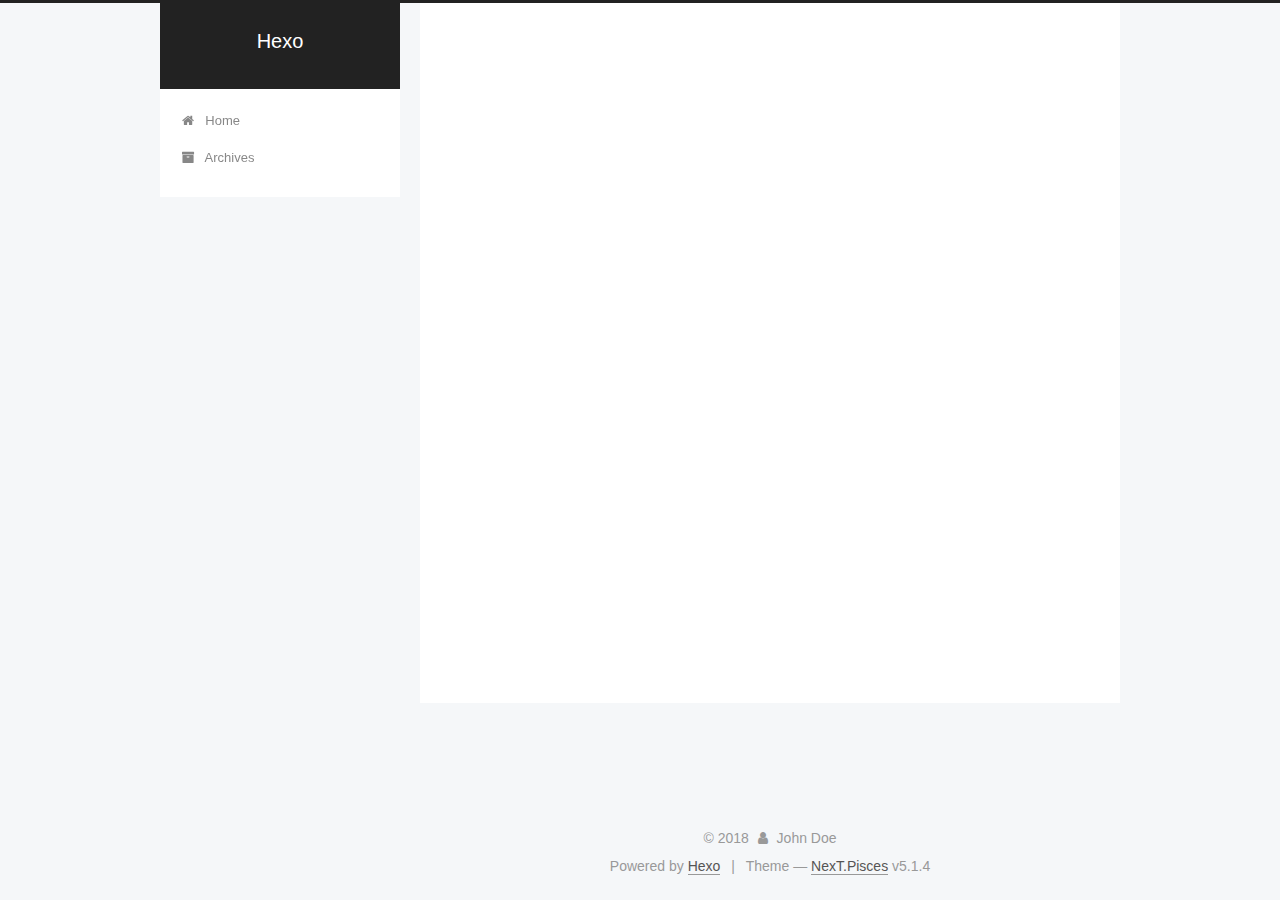
==== archives/index.html @ 4c78ba16 "Site updated: 2018-09-06 16:52:34" ====
<!DOCTYPE html>



  


<html class="theme-next pisces use-motion" lang="">
<head>
  <meta charset="UTF-8"/>
<meta http-equiv="X-UA-Compatible" content="IE=edge" />
<meta name="viewport" content="width=device-width, initial-scale=1, maximum-scale=1"/>
<meta name="theme-color" content="#222">









<meta http-equiv="Cache-Control" content="no-transform" />
<meta http-equiv="Cache-Control" content="no-siteapp" />
















  
  
  <link href="/lib/fancybox/source/jquery.fancybox.css?v=2.1.5" rel="stylesheet" type="text/css" />







<link href="/lib/font-awesome/css/font-awesome.min.css?v=4.6.2" rel="stylesheet" type="text/css" />

<link href="/css/main.css?v=5.1.4" rel="stylesheet" type="text/css" />


  <link rel="apple-touch-icon" sizes="180x180" href="/images/apple-touch-icon-next.png?v=5.1.4">


  <link rel="icon" type="image/png" sizes="32x32" href="/images/favicon-32x32-next.png?v=5.1.4">


  <link rel="icon" type="image/png" sizes="16x16" href="/images/favicon-16x16-next.png?v=5.1.4">


  <link rel="mask-icon" href="/images/logo.svg?v=5.1.4" color="#222">





  <meta name="keywords" content="Hexo, NexT" />










<meta property="og:type" content="website">
<meta property="og:title" content="Hexo">
<meta property="og:url" content="http://yoursite.com/archives/index.html">
<meta property="og:site_name" content="Hexo">
<meta property="og:locale" content="default">
<meta name="twitter:card" content="summary">
<meta name="twitter:title" content="Hexo">



<script type="text/javascript" id="hexo.configurations">
  var NexT = window.NexT || {};
  var CONFIG = {
    root: '/',
    scheme: 'Pisces',
    version: '5.1.4',
    sidebar: {"position":"left","display":"post","offset":12,"b2t":false,"scrollpercent":false,"onmobile":false},
    fancybox: true,
    tabs: true,
    motion: {"enable":true,"async":false,"transition":{"post_block":"fadeIn","post_header":"slideDownIn","post_body":"slideDownIn","coll_header":"slideLeftIn","sidebar":"slideUpIn"}},
    duoshuo: {
      userId: '0',
      author: 'Author'
    },
    algolia: {
      applicationID: '',
      apiKey: '',
      indexName: '',
      hits: {"per_page":10},
      labels: {"input_placeholder":"Search for Posts","hits_empty":"We didn't find any results for the search: ${query}","hits_stats":"${hits} results found in ${time} ms"}
    }
  };
</script>



  <link rel="canonical" href="http://yoursite.com/archives/"/>





  <title>Archive | Hexo</title>
  








</head>

<body itemscope itemtype="http://schema.org/WebPage" lang="default">

  
  
    
  

  <div class="container sidebar-position-left page-archive">
    <div class="headband"></div>

    <header id="header" class="header" itemscope itemtype="http://schema.org/WPHeader">
      <div class="header-inner"><div class="site-brand-wrapper">
  <div class="site-meta ">
    

    <div class="custom-logo-site-title">
      <a href="/"  class="brand" rel="start">
        <span class="logo-line-before"><i></i></span>
        <span class="site-title">Hexo</span>
        <span class="logo-line-after"><i></i></span>
      </a>
    </div>
      
        <p class="site-subtitle"></p>
      
  </div>

  <div class="site-nav-toggle">
    <button>
      <span class="btn-bar"></span>
      <span class="btn-bar"></span>
      <span class="btn-bar"></span>
    </button>
  </div>
</div>

<nav class="site-nav">
  

  
    <ul id="menu" class="menu">
      
        
        <li class="menu-item menu-item-home">
          <a href="/" rel="section">
            
              <i class="menu-item-icon fa fa-fw fa-home"></i> <br />
            
            Home
          </a>
        </li>
      
        
        <li class="menu-item menu-item-archives">
          <a href="/archives/" rel="section">
            
              <i class="menu-item-icon fa fa-fw fa-archive"></i> <br />
            
            Archives
          </a>
        </li>
      

      
    </ul>
  

  
</nav>



 </div>
    </header>

    <main id="main" class="main">
      <div class="main-inner">
        <div class="content-wrap">
          <div id="content" class="content">
            

  
  
  
  <div class="post-block archive">
    <div id="posts" class="posts-collapse">
      <span class="archive-move-on"></span>

      <span class="archive-page-counter">
        
        
        
          
        
        Um..! 1 post. Keep on posting.
      </span>

      

        
        
        

        
          
          <div class="collection-title">
            <h1 class="archive-year" id="archive-year-2018">2018</h1>
          </div>
        
        

        

  <article class="post post-type-normal" itemscope itemtype="http://schema.org/Article">
    <header class="post-header">

      <h2 class="post-title">
        
            <a class="post-title-link" href="/2018/09/06/hello-world/" itemprop="url">
              
                <span itemprop="name">Hello World</span>
              
            </a>
        
      </h2>

      <div class="post-meta">
        <time class="post-time" itemprop="dateCreated"
              datetime="2018-09-06T16:36:34+08:00"
              content="2018-09-06" >
          09-06
        </time>
      </div>

    </header>
  </article>



      

    </div>
  </div>
  
  
  

  



          </div>
          


          

        </div>
        
          
  
  <div class="sidebar-toggle">
    <div class="sidebar-toggle-line-wrap">
      <span class="sidebar-toggle-line sidebar-toggle-line-first"></span>
      <span class="sidebar-toggle-line sidebar-toggle-line-middle"></span>
      <span class="sidebar-toggle-line sidebar-toggle-line-last"></span>
    </div>
  </div>

  <aside id="sidebar" class="sidebar">
    
    <div class="sidebar-inner">

      

      

      <section class="site-overview-wrap sidebar-panel sidebar-panel-active">
        <div class="site-overview">
          <div class="site-author motion-element" itemprop="author" itemscope itemtype="http://schema.org/Person">
            
              <p class="site-author-name" itemprop="name">John Doe</p>
              <p class="site-description motion-element" itemprop="description"></p>
          </div>

          <nav class="site-state motion-element">

            
              <div class="site-state-item site-state-posts">
              
                <a href="/archives/">
              
                  <span class="site-state-item-count">1</span>
                  <span class="site-state-item-name">posts</span>
                </a>
              </div>
            

            

            

          </nav>

          

          

          
          

          
          

          

        </div>
      </section>

      

      

    </div>
  </aside>


        
      </div>
    </main>

    <footer id="footer" class="footer">
      <div class="footer-inner">
        <div class="copyright">&copy; <span itemprop="copyrightYear">2018</span>
  <span class="with-love">
    <i class="fa fa-user"></i>
  </span>
  <span class="author" itemprop="copyrightHolder">John Doe</span>

  
</div>


  <div class="powered-by">Powered by <a class="theme-link" target="_blank" href="https://hexo.io">Hexo</a></div>



  <span class="post-meta-divider">|</span>



  <div class="theme-info">Theme &mdash; <a class="theme-link" target="_blank" href="https://github.com/iissnan/hexo-theme-next">NexT.Pisces</a> v5.1.4</div>




        







        
      </div>
    </footer>

    
      <div class="back-to-top">
        <i class="fa fa-arrow-up"></i>
        
      </div>
    

    

  </div>

  

<script type="text/javascript">
  if (Object.prototype.toString.call(window.Promise) !== '[object Function]') {
    window.Promise = null;
  }
</script>









  












  
  
    <script type="text/javascript" src="/lib/jquery/index.js?v=2.1.3"></script>
  

  
  
    <script type="text/javascript" src="/lib/fastclick/lib/fastclick.min.js?v=1.0.6"></script>
  

  
  
    <script type="text/javascript" src="/lib/jquery_lazyload/jquery.lazyload.js?v=1.9.7"></script>
  

  
  
    <script type="text/javascript" src="/lib/velocity/velocity.min.js?v=1.2.1"></script>
  

  
  
    <script type="text/javascript" src="/lib/velocity/velocity.ui.min.js?v=1.2.1"></script>
  

  
  
    <script type="text/javascript" src="/lib/fancybox/source/jquery.fancybox.pack.js?v=2.1.5"></script>
  


  


  <script type="text/javascript" src="/js/src/utils.js?v=5.1.4"></script>

  <script type="text/javascript" src="/js/src/motion.js?v=5.1.4"></script>



  
  


  <script type="text/javascript" src="/js/src/affix.js?v=5.1.4"></script>

  <script type="text/javascript" src="/js/src/schemes/pisces.js?v=5.1.4"></script>



  

  


  <script type="text/javascript" src="/js/src/bootstrap.js?v=5.1.4"></script>



  


  




	





  





  












  





  

  

  

  
  

  

  

  

</body>
</html>
---- css/main.css ----
/* normalize.css v3.0.2 | MIT License | git.io/normalize */
html {
  font-family: sans-serif; /* 1 */
  -ms-text-size-adjust: 100%; /* 2 */
  -webkit-text-size-adjust: 100%; /* 2 */
}
body {
  margin: 0;
}
article,
aside,
details,
figcaption,
figure,
footer,
header,
hgroup,
main,
menu,
nav,
section,
summary {
  display: block;
}
audio,
canvas,
progress,
video {
  display: inline-block; /* 1 */
  vertical-align: baseline; /* 2 */
}
audio:not([controls]) {
  display: none;
  height: 0;
}
[hidden],
template {
  display: none;
}
a {
  background-color: transparent;
}
a:active,
a:hover {
  outline: 0;
}
abbr[title] {
  border-bottom: 1px dotted;
}
b,
strong {
  font-weight: bold;
}
dfn {
  font-style: italic;
}
h1 {
  font-size: 2em;
  margin: 0.67em 0;
}
mark {
  background: #ff0;
  color: #000;
}
small {
  font-size: 80%;
}
sub,
sup {
  font-size: 75%;
  line-height: 0;
  position: relative;
  vertical-align: baseline;
}
sup {
  top: -0.5em;
}
sub {
  bottom: -0.25em;
}
img {
  border: 0;
}
svg:not(:root) {
  overflow: hidden;
}
figure {
  margin: 1em 40px;
}
hr {
  -moz-box-sizing: content-box;
  box-sizing: content-box;
  height: 0;
}
pre {
  overflow: auto;
}
code,
kbd,
pre,
samp {
  font-family: monospace, monospace;
  font-size: 1em;
}
button,
input,
optgroup,
select,
textarea {
  color: inherit; /* 1 */
  font: inherit; /* 2 */
  margin: 0; /* 3 */
}
button {
  overflow: visible;
}
button,
select {
  text-transform: none;
}
button,
html input[type="button"],
input[type="reset"],
input[type="submit"] {
  -webkit-appearance: button; /* 2 */
  cursor: pointer; /* 3 */
}
button[disabled],
html input[disabled] {
  cursor: default;
}
button::-moz-focus-inner,
input::-moz-focus-inner {
  border: 0;
  padding: 0;
}
input {
  line-height: normal;
}
input[type="checkbox"],
input[type="radio"] {
  box-sizing: border-box; /* 1 */
  padding: 0; /* 2 */
}
input[type="number"]::-webkit-inner-spin-button,
input[type="number"]::-webkit-outer-spin-button {
  height: auto;
}
input[type="search"] {
  -webkit-appearance: textfield; /* 1 */
  -moz-box-sizing: content-box;
  -webkit-box-sizing: content-box; /* 2 */
  box-sizing: content-box;
}
input[type="search"]::-webkit-search-cancel-button,
input[type="search"]::-webkit-search-decoration {
  -webkit-appearance: none;
}
fieldset {
  border: 1px solid #c0c0c0;
  margin: 0 2px;
  padding: 0.35em 0.625em 0.75em;
}
legend {
  border: 0; /* 1 */
  padding: 0; /* 2 */
}
textarea {
  overflow: auto;
}
optgroup {
  font-weight: bold;
}
table {
  border-collapse: collapse;
  border-spacing: 0;
}
td,
th {
  padding: 0;
}
::selection {
  background: #262a30;
  color: #fff;
}
body {
  position: relative;
  font-family: 'Lato', "PingFang SC", "Microsoft YaHei", sans-serif;
  font-size: 14px;
  line-height: 2;
  color: #555;
  background: #f5f7f9;
}
@media (max-width: 767px) {
  body {
    padding-right: 0 !important;
  }
}
@media (min-width: 768px) and (max-width: 991px) {
  body {
    padding-right: 0 !important;
  }
}
@media (min-width: 1600px) {
  body {
    font-size: 16px;
  }
}
h1,
h2,
h3,
h4,
h5,
h6 {
  margin: 0;
  padding: 0;
  font-weight: bold;
  line-height: 1.5;
  font-family: 'Lato', "PingFang SC", "Microsoft YaHei", sans-serif;
}
h2,
h3,
h4,
h5,
h6 {
  margin: 20px 0 15px;
}
h1 {
  font-size: 22px;
}
@media (max-width: 767px) {
  h1 {
    font-size: 18px;
  }
}
h2 {
  font-size: 20px;
}
@media (max-width: 767px) {
  h2 {
    font-size: 16px;
  }
}
h3 {
  font-size: 18px;
}
@media (max-width: 767px) {
  h3 {
    font-size: 14px;
  }
}
h4 {
  font-size: 16px;
}
@media (max-width: 767px) {
  h4 {
    font-size: 12px;
  }
}
h5 {
  font-size: 14px;
}
@media (max-width: 767px) {
  h5 {
    font-size: 10px;
  }
}
h6 {
  font-size: 12px;
}
@media (max-width: 767px) {
  h6 {
    font-size: 8px;
  }
}
p {
  margin: 0 0 20px 0;
}
a {
  color: #555;
  text-decoration: none;
  outline: none;
  border-bottom: 1px solid #999;
  word-wrap: break-word;
}
a:hover {
  color: #222;
  border-bottom-color: #222;
}
blockquote {
  margin: 0;
  padding: 0;
}
img {
  display: block;
  margin: auto;
  max-width: 100%;
  height: auto;
}
hr {
  margin: 40px 0;
  height: 3px;
  border: none;
  background-color: #ddd;
  background-image: repeating-linear-gradient(-45deg, #fff, #fff 4px, transparent 4px, transparent 8px);
}
blockquote {
  padding: 0 15px;
  color: #666;
  border-left: 4px solid #ddd;
}
blockquote cite::before {
  content: "-";
  padding: 0 5px;
}
dt {
  font-weight: 700;
}
dd {
  margin: 0;
  padding: 0;
}
kbd {
  border: 1px solid #ccc;
  border-radius: 0.2em;
  box-shadow: 0.1em 0.1em 0.2em rgba(0,0,0,0.1);
  background-color: #f9f9f9;
  font-family: inherit;
  background-image: -webkit-linear-gradient(top, #eee, #fff, #eee);
  padding: 0.1em 0.3em;
  white-space: nowrap;
}
.text-left {
  text-align: left;
}
.text-center {
  text-align: center;
}
.text-right {
  text-align: right;
}
.text-justify {
  text-align: justify;
}
.text-nowrap {
  white-space: nowrap;
}
.text-lowercase {
  text-transform: lowercase;
}
.text-uppercase {
  text-transform: uppercase;
}
.text-capitalize {
  text-transform: capitalize;
}
.center-block {
  display: block;
  margin-left: auto;
  margin-right: auto;
}
.clearfix:before,
.clearfix:after {
  content: " ";
  display: table;
}
.clearfix:after {
  clear: both;
}
.pullquote {
  width: 45%;
}
.pullquote.left {
  float: left;
  margin-left: 5px;
  margin-right: 10px;
}
.pullquote.right {
  float: right;
  margin-left: 10px;
  margin-right: 5px;
}
.affix.affix.affix {
  position: fixed;
}
.translation {
  margin-top: -20px;
  font-size: 14px;
  color: #999;
}
.scrollbar-measure {
  width: 100px;
  height: 100px;
  overflow: scroll;
  position: absolute;
  top: -9999px;
}
.use-motion .motion-element {
  opacity: 0;
}
table {
  margin: 20px 0;
  width: 100%;
  border-collapse: collapse;
  border-spacing: 0;
  border: 1px solid #ddd;
  font-size: 14px;
  table-layout: fixed;
  word-wrap: break-all;
}
table>tbody>tr:nth-of-type(odd) {
  background-color: #f9f9f9;
}
table>tbody>tr:hover {
  background-color: #f5f5f5;
}
caption,
th,
td {
  padding: 8px;
  text-align: left;
  vertical-align: middle;
  font-weight: normal;
}
th,
td {
  border-bottom: 3px solid #ddd;
  border-right: 1px solid #eee;
}
th {
  padding-bottom: 10px;
  font-weight: 700;
}
td {
  border-bottom-width: 1px;
}
html,
body {
  height: 100%;
}
.container {
  position: relative;
  min-height: 100%;
}
.header-inner {
  margin: 0 auto;
  padding: 100px 0 70px;
  width: 700px;
}
@media (min-width: 1600px) {
  .container .header-inner {
    width: 900px;
  }
}
.main {
  padding-bottom: 150px;
}
.main-inner {
  margin: 0 auto;
  width: 700px;
}
@media (min-width: 1600px) {
  .container .main-inner {
    width: 900px;
  }
}
.footer {
  position: absolute;
  left: 0;
  bottom: 0;
  width: 100%;
  min-height: 50px;
}
.footer-inner {
  box-sizing: border-box;
  margin: 20px auto;
  width: 700px;
}
@media (min-width: 1600px) {
  .container .footer-inner {
    width: 900px;
  }
}
pre,
.highlight {
  overflow: auto;
  margin: 20px 0;
  padding: 0;
  font-size: 13px;
  color: #4d4d4c;
  background: #f7f7f7;
  line-height: 1.6;
}
pre,
code {
  font-family: consolas, Menlo, "PingFang SC", "Microsoft YaHei", monospace;
}
code {
  padding: 2px 4px;
  word-wrap: break-word;
  color: #555;
  background: #eee;
  border-radius: 3px;
  font-size: 13px;
}
pre {
  padding: 10px;
}
pre code {
  padding: 0;
  color: #4d4d4c;
  background: none;
  text-shadow: none;
}
.highlight {
  border-radius: 1px;
}
.highlight pre {
  border: none;
  margin: 0;
  padding: 10px 0;
}
.highlight table {
  margin: 0;
  width: auto;
  border: none;
}
.highlight td {
  border: none;
  padding: 0;
}
.highlight figcaption {
  font-size: 1em;
  color: #4d4d4c;
  line-height: 1em;
  margin-bottom: 1em;
}
.highlight figcaption:before,
.highlight figcaption:after {
  content: " ";
  display: table;
}
.highlight figcaption:after {
  clear: both;
}
.highlight figcaption a {
  float: right;
  color: #4d4d4c;
}
.highlight figcaption a:hover {
  border-bottom-color: #4d4d4c;
}
.highlight .gutter pre {
  padding-left: 10px;
  padding-right: 10px;
  color: #869194;
  text-align: right;
  background-color: #eff2f3;
}
.highlight .code pre {
  width: 100%;
  padding-left: 10px;
  padding-right: 10px;
  background-color: #f7f7f7;
}
.highlight .line {
  height: 20px;
}
.gutter {
  -webkit-user-select: none;
  -moz-user-select: none;
  -ms-user-select: none;
  user-select: none;
}
.gist table {
  width: auto;
}
.gist table td {
  border: none;
}
pre .deletion {
  background: #fdd;
}
pre .addition {
  background: #dfd;
}
pre .meta {
  color: #8959a8;
}
pre .comment {
  color: #8e908c;
}
pre .variable,
pre .attribute,
pre .tag,
pre .regexp,
pre .ruby .constant,
pre .xml .tag .title,
pre .xml .pi,
pre .xml .doctype,
pre .html .doctype,
pre .css .id,
pre .css .class,
pre .css .pseudo {
  color: #c82829;
}
pre .number,
pre .preprocessor,
pre .built_in,
pre .literal,
pre .params,
pre .constant,
pre .command {
  color: #f5871f;
}
pre .ruby .class .title,
pre .css .rules .attribute,
pre .string,
pre .value,
pre .inheritance,
pre .header,
pre .ruby .symbol,
pre .xml .cdata,
pre .special,
pre .number,
pre .formula {
  color: #718c00;
}
pre .title,
pre .css .hexcolor {
  color: #3e999f;
}
pre .function,
pre .python .decorator,
pre .python .title,
pre .ruby .function .title,
pre .ruby .title .keyword,
pre .perl .sub,
pre .javascript .title,
pre .coffeescript .title {
  color: #4271ae;
}
pre .keyword,
pre .javascript .function {
  color: #8959a8;
}
.full-image.full-image.full-image.full-image {
  border: none;
  max-width: 100%;
  width: auto;
  margin: 20px auto 25px;
}
@media (min-width: 992px) {
  .full-image.full-image.full-image.full-image {
    max-width: none;
    width: 118%;
    margin: 0 -9%;
  }
}
.blockquote-center,
.page-home .post-type-quote blockquote,
.page-post-detail .post-type-quote blockquote {
  position: relative;
  margin: 40px 0;
  padding: 0;
  border-left: none;
  text-align: center;
}
.blockquote-center::before,
.page-home .post-type-quote blockquote::before,
.page-post-detail .post-type-quote blockquote::before,
.blockquote-center::after,
.page-home .post-type-quote blockquote::after,
.page-post-detail .post-type-quote blockquote::after {
  position: absolute;
  content: ' ';
  display: block;
  width: 100%;
  height: 24px;
  opacity: 0.2;
  background-repeat: no-repeat;
  background-position: 0 -6px;
  background-size: 22px 22px;
}
.blockquote-center::before,
.page-home .post-type-quote blockquote::before,
.page-post-detail .post-type-quote blockquote::before {
  top: -20px;
  background-image: url("../images/quote-l.svg");
  border-top: 1px solid #ccc;
}
.blockquote-center::after,
.page-home .post-type-quote blockquote::after,
.page-post-detail .post-type-quote blockquote::after {
  bottom: -20px;
  background-image: url("../images/quote-r.svg");
  border-bottom: 1px solid #ccc;
  background-position: 100% 8px;
}
.blockquote-center p,
.page-home .post-type-quote blockquote p,
.page-post-detail .post-type-quote blockquote p,
.blockquote-center div,
.page-home .post-type-quote blockquote div,
.page-post-detail .post-type-quote blockquote div {
  text-align: center;
}
.post .post-body .group-picture img {
  box-sizing: border-box;
  padding: 0 3px;
  border: none;
}
.post .group-picture-row {
  overflow: hidden;
  margin-top: 6px;
}
.post .group-picture-row:first-child {
  margin-top: 0;
}
.post .group-picture-column {
  float: left;
}
.page-post-detail .post-body .group-picture-column {
  float: none;
  margin-top: 10px;
  width: auto !important;
}
.page-post-detail .post-body .group-picture-column img {
  margin: 0 auto;
}
.page-archive .group-picture-container {
  overflow: hidden;
}
.page-archive .group-picture-row {
  float: left;
}
.page-archive .group-picture-row:first-child {
  margin-top: 6px;
}
.page-archive .group-picture-column {
  max-width: 150px;
  max-height: 150px;
}
.post-body .note {
  position: relative;
  padding: 15px;
  margin-bottom: 20px;
  border: 1px solid #eee;
  border-left-width: 5px;
  border-radius: 3px;
}
.post-body .note h2,
.post-body .note h3,
.post-body .note h4,
.post-body .note h5,
.post-body .note h6 {
  margin-top: 0;
  margin-bottom: 0;
  border-bottom: initial;
  padding-top: 0 !important;
}
.post-body .note p:first-child,
.post-body .note ul:first-child,
.post-body .note ol:first-child,
.post-body .note table:first-child,
.post-body .note pre:first-child,
.post-body .note blockquote:first-child {
  margin-top: 0;
}
.post-body .note p:last-child,
.post-body .note ul:last-child,
.post-body .note ol:last-child,
.post-body .note table:last-child,
.post-body .note pre:last-child,
.post-body .note blockquote:last-child {
  margin-bottom: 0;
}
.post-body .note.default {
  border-left-color: #777;
}
.post-body .note.default h2,
.post-body .note.default h3,
.post-body .note.default h4,
.post-body .note.default h5,
.post-body .note.default h6 {
  color: #777;
}
.post-body .note.primary {
  border-left-color: #6f42c1;
}
.post-body .note.primary h2,
.post-body .note.primary h3,
.post-body .note.primary h4,
.post-body .note.primary h5,
.post-body .note.primary h6 {
  color: #6f42c1;
}
.post-body .note.info {
  border-left-color: #428bca;
}
.post-body .note.info h2,
.post-body .note.info h3,
.post-body .note.info h4,
.post-body .note.info h5,
.post-body .note.info h6 {
  color: #428bca;
}
.post-body .note.success {
  border-left-color: #5cb85c;
}
.post-body .note.success h2,
.post-body .note.success h3,
.post-body .note.success h4,
.post-body .note.success h5,
.post-body .note.success h6 {
  color: #5cb85c;
}
.post-body .note.warning {
  border-left-color: #f0ad4e;
}
.post-body .note.warning h2,
.post-body .note.warning h3,
.post-body .note.warning h4,
.post-body .note.warning h5,
.post-body .note.warning h6 {
  color: #f0ad4e;
}
.post-body .note.danger {
  border-left-color: #d9534f;
}
.post-body .note.danger h2,
.post-body .note.danger h3,
.post-body .note.danger h4,
.post-body .note.danger h5,
.post-body .note.danger h6 {
  color: #d9534f;
}
.post-body .label {
  display: inline;
  padding: 0 2px;
  white-space: nowrap;
}
.post-body .label.default {
  background-color: #f0f0f0;
}
.post-body .label.primary {
  background-color: #efe6f7;
}
.post-body .label.info {
  background-color: #e5f2f8;
}
.post-body .label.success {
  background-color: #e7f4e9;
}
.post-body .label.warning {
  background-color: #fcf6e1;
}
.post-body .label.danger {
  background-color: #fae8eb;
}
.post-body .tabs {
  position: relative;
  display: block;
  margin-bottom: 20px;
  padding-top: 10px;
}
.post-body .tabs ul.nav-tabs {
  margin: 0;
  padding: 0;
  display: flex;
  margin-bottom: -1px;
}
@media (max-width: 413px) {
  .post-body .tabs ul.nav-tabs {
    display: block;
    margin-bottom: 5px;
  }
}
.post-body .tabs ul.nav-tabs li.tab {
  list-style-type: none !important;
  margin: 0 0.25em 0 0;
  border-top: 3px solid transparent;
  border-left: 1px solid transparent;
  border-right: 1px solid transparent;
}
@media (max-width: 413px) {
  .post-body .tabs ul.nav-tabs li.tab {
    margin: initial;
    border-top: 1px solid transparent;
    border-left: 3px solid transparent;
    border-right: 1px solid transparent;
    border-bottom: 1px solid transparent;
  }
}
.post-body .tabs ul.nav-tabs li.tab a {
  outline: 0;
  border-bottom: initial;
  display: block;
  line-height: 1.8em;
  padding: 0.25em 0.75em;
  transition-duration: 0.2s;
  transition-timing-function: ease-out;
  transition-delay: 0s;
}
.post-body .tabs ul.nav-tabs li.tab a i {
  width: 1.285714285714286em;
}
.post-body .tabs ul.nav-tabs li.tab.active {
  border-top: 3px solid #fc6423;
  border-left: 1px solid #ddd;
  border-right: 1px solid #ddd;
  background-color: #fff;
}
@media (max-width: 413px) {
  .post-body .tabs ul.nav-tabs li.tab.active {
    border-top: 1px solid #ddd;
    border-left: 3px solid #fc6423;
    border-right: 1px solid #ddd;
    border-bottom: 1px solid #ddd;
  }
}
.post-body .tabs ul.nav-tabs li.tab.active a {
  cursor: default;
  color: #555;
}
.post-body .tabs .tab-content {
  background-color: #fff;
}
.post-body .tabs .tab-content .tab-pane {
  border: 1px solid #ddd;
  padding: 20px 20px 0 20px;
}
.post-body .tabs .tab-content .tab-pane:not(.active) {
  display: none !important;
}
.post-body .tabs .tab-content .tab-pane.active {
  display: block !important;
}
.btn {
  display: inline-block;
  padding: 0 20px;
  font-size: 14px;
  color: #555;
  background: #fff;
  border: 2px solid #555;
  text-decoration: none;
  border-radius: 2px;
  transition-property: background-color;
  transition-duration: 0.2s;
  transition-timing-function: ease-in-out;
  transition-delay: 0s;
  line-height: 2;
}
.btn:hover {
  border-color: #222;
  color: #fff;
  background: #222;
}
.btn +.btn {
  margin: 0 0 8px 8px;
}
.btn .fa-fw {
  width: 1.285714285714286em;
  text-align: left;
}
.btn-bar {
  display: block;
  width: 22px;
  height: 2px;
  background: #555;
  border-radius: 1px;
}
.btn-bar+.btn-bar {
  margin-top: 4px;
}
.pagination {
  margin: 120px 0 40px;
  text-align: center;
  border-top: 1px solid #eee;
}
.page-number-basic,
.pagination .prev,
.pagination .next,
.pagination .page-number,
.pagination .space {
  display: inline-block;
  position: relative;
  top: -1px;
  margin: 0 10px;
  padding: 0 11px;
}
@media (max-width: 767px) {
  .page-number-basic,
  .pagination .prev,
  .pagination .next,
  .pagination .page-number,
  .pagination .space {
    margin: 0 5px;
  }
}
.pagination .prev,
.pagination .next,
.pagination .page-number {
  border-bottom: 0;
  border-top: 1px solid #eee;
  transition-property: border-color;
  transition-duration: 0.2s;
  transition-timing-function: ease-in-out;
  transition-delay: 0s;
}
.pagination .prev:hover,
.pagination .next:hover,
.pagination .page-number:hover {
  border-top-color: #222;
}
.pagination .space {
  padding: 0;
  margin: 0;
}
.pagination .prev {
  margin-left: 0;
}
.pagination .next {
  margin-right: 0;
}
.pagination .page-number.current {
  color: #fff;
  background: #ccc;
  border-top-color: #ccc;
}
@media (max-width: 767px) {
  .pagination {
    border-top: none;
  }
  .pagination .prev,
  .pagination .next,
  .pagination .page-number {
    margin-bottom: 10px;
    border-top: 0;
    border-bottom: 1px solid #eee;
    padding: 0 10px;
  }
  .pagination .prev:hover,
  .pagination .next:hover,
  .pagination .page-number:hover {
    border-bottom-color: #222;
  }
}
.comments {
  margin: 60px 20px 0;
}
.tag-cloud {
  text-align: center;
}
.tag-cloud a {
  display: inline-block;
  margin: 10px;
}
.back-to-top {
  box-sizing: border-box;
  position: fixed;
  bottom: -100px;
  right: 30px;
  z-index: 1050;
  padding: 0 6px;
  width: 24px;
  background: #222;
  font-size: 12px;
  opacity: 0.6;
  color: #fff;
  cursor: pointer;
  text-align: center;
  -webkit-transform: translateZ(0);
  transition-property: bottom;
  transition-duration: 0.2s;
  transition-timing-function: ease-in-out;
  transition-delay: 0s;
}
@media (min-width: 768px) and (max-width: 991px) {
  .back-to-top {
    display: none !important;
  }
}
@media (max-width: 767px) {
  .back-to-top {
    display: none !important;
  }
}
.back-to-top.back-to-top-on {
  bottom: 30px;
}
.header {
  background: transparent;
}
.header-inner {
  position: relative;
}
.headband {
  height: 3px;
  background: #222;
}
.site-meta {
  margin: 0;
  text-align: center;
}
@media (max-width: 767px) {
  .site-meta {
    text-align: center;
  }
}
.brand {
  position: relative;
  display: inline-block;
  padding: 0 40px;
  color: #fff;
  background: #222;
  border-bottom: none;
}
.brand:hover {
  color: #fff;
}
.logo {
  display: inline-block;
  margin-right: 5px;
  line-height: 36px;
  vertical-align: top;
}
.site-title {
  display: inline-block;
  vertical-align: top;
  line-height: 36px;
  font-size: 20px;
  font-weight: normal;
  font-family: 'Lato', "PingFang SC", "Microsoft YaHei", sans-serif;
}
.site-subtitle {
  margin-top: 10px;
  font-size: 13px;
  color: #ddd;
}
.use-motion .brand {
  opacity: 0;
}
.use-motion .logo,
.use-motion .site-title,
.use-motion .site-subtitle {
  opacity: 0;
  position: relative;
  top: -10px;
}
.site-nav-toggle {
  display: none;
  position: absolute;
  top: 10px;
  left: 10px;
}
@media (max-width: 767px) {
  .site-nav-toggle {
    display: block;
  }
}
.site-nav-toggle button {
  margin-top: 2px;
  padding: 9px 10px;
  background: transparent;
  border: none;
}
@media (max-width: 767px) {
  .site-nav {
    display: none;
    margin: 0 -10px;
    padding: 0 10px;
    clear: both;
    border-top: 1px solid #ddd;
  }
}
@media (min-width: 768px) and (max-width: 991px) {
  .site-nav {
    display: block !important;
  }
}
@media (min-width: 992px) {
  .site-nav {
    display: block !important;
  }
}
.menu {
  margin-top: 20px;
  padding-left: 0;
  text-align: center;
}
.menu .menu-item {
  display: inline-block;
  margin: 0 10px;
  list-style: none;
}
@media screen and (max-width: 767px) {
  .menu .menu-item {
    margin-top: 10px;
  }
}
.menu .menu-item a {
  display: block;
  font-size: 13px;
  line-height: inherit;
  border-bottom: 1px solid transparent;
  transition-property: border-color;
  transition-duration: 0.2s;
  transition-timing-function: ease-in-out;
  transition-delay: 0s;
}
.menu .menu-item a:hover,
.menu-item-active a {
  border-bottom-color: #222;
}
.menu .menu-item .fa {
  margin-right: 5px;
}
.use-motion .menu-item {
  opacity: 0;
}
.post-body {
  font-family: 'Lato', "PingFang SC", "Microsoft YaHei", sans-serif;
}
@media (max-width: 767px) {
  .post-body {
    word-break: break-word;
  }
}
.post-body .fancybox img {
  display: block !important;
  margin: 0 auto;
  cursor: pointer;
  cursor: zoom-in;
  cursor: -webkit-zoom-in;
}
.post-body .image-caption,
.post-body .figure .caption {
  margin: -20px auto 15px;
  text-align: center;
  font-size: 14px;
  color: #999;
  font-weight: bold;
  line-height: 1;
}
.post-sticky-flag {
  display: inline-block;
  font-size: 16px;
  -ms-transform: rotate(30deg);
  -webkit-transform: rotate(30deg);
  -moz-transform: rotate(30deg);
  -ms-transform: rotate(30deg);
  -o-transform: rotate(30deg);
  transform: rotate(30deg);
}
.use-motion .post-block,
.use-motion .pagination,
.use-motion .comments {
  opacity: 0;
}
.use-motion .post-header {
  opacity: 0;
}
.use-motion .post-body {
  opacity: 0;
}
.use-motion .collection-title {
  opacity: 0;
}
.posts-expand {
  padding-top: 40px;
}
@media (max-width: 767px) {
  .posts-expand {
    margin: 0 20px;
  }
  .post-body pre .gutter pre {
    padding-right: 10px;
  }
  .post-body .highlight {
    margin-left: 0px;
    margin-right: 0px;
    padding: 0;
  }
  .post-body .highlight .gutter pre {
    padding-right: 10px;
  }
}
@media (min-width: 992px) {
  .posts-expand .post-body {
    text-align: justify;
  }
}
.posts-expand .post-body h2,
.posts-expand .post-body h3,
.posts-expand .post-body h4,
.posts-expand .post-body h5,
.posts-expand .post-body h6 {
  padding-top: 10px;
}
.posts-expand .post-body h2 .header-anchor,
.posts-expand .post-body h3 .header-anchor,
.posts-expand .post-body h4 .header-anchor,
.posts-expand .post-body h5 .header-anchor,
.posts-expand .post-body h6 .header-anchor {
  float: right;
  margin-left: 10px;
  color: #ccc;
  border-bottom-style: none;
  visibility: hidden;
}
.posts-expand .post-body h2 .header-anchor:hover,
.posts-expand .post-body h3 .header-anchor:hover,
.posts-expand .post-body h4 .header-anchor:hover,
.posts-expand .post-body h5 .header-anchor:hover,
.posts-expand .post-body h6 .header-anchor:hover {
  color: inherit;
}
.posts-expand .post-body h2:hover .header-anchor,
.posts-expand .post-body h3:hover .header-anchor,
.posts-expand .post-body h4:hover .header-anchor,
.posts-expand .post-body h5:hover .header-anchor,
.posts-expand .post-body h6:hover .header-anchor {
  visibility: visible;
}
.posts-expand .post-body ul li {
  list-style: circle;
}
.posts-expand .post-body img {
  box-sizing: border-box;
  margin: auto;
  padding: 3px;
  border: 1px solid #ddd;
}
.posts-expand .post-body .fancybox img {
  margin: 0 auto 25px;
}
@media (max-width: 767px) {
  .posts-collapse {
    margin: 0 20px;
  }
  .posts-collapse .post-title,
  .posts-collapse .post-meta {
    display: block;
    width: auto;
    text-align: left;
  }
}
.posts-collapse {
  position: relative;
  z-index: 1010;
  margin-left: 55px;
}
.posts-collapse::after {
  content: " ";
  position: absolute;
  top: 20px;
  left: 0;
  margin-left: -2px;
  width: 4px;
  height: 100%;
  background: #f5f5f5;
  z-index: -1;
}
@media (max-width: 767px) {
  .posts-collapse {
    margin: 0 20px;
  }
}
.posts-collapse .collection-title {
  position: relative;
  margin: 60px 0;
}
.posts-collapse .collection-title h1,
.posts-collapse .collection-title h2 {
  margin-left: 20px;
}
.posts-collapse .collection-title small {
  color: #bbb;
  margin-left: 5px;
}
.posts-collapse .collection-title::before {
  content: " ";
  position: absolute;
  left: 0;
  top: 50%;
  margin-left: -4px;
  margin-top: -4px;
  width: 8px;
  height: 8px;
  background: #bbb;
  border-radius: 50%;
}
.posts-collapse .post {
  margin: 30px 0;
}
.posts-collapse .post-header {
  position: relative;
  transition-duration: 0.2s;
  transition-timing-function: ease-in-out;
  transition-delay: 0s;
  transition-property: border;
  border-bottom: 1px dashed #ccc;
}
.posts-collapse .post-header::before {
  content: " ";
  position: absolute;
  left: 0;
  top: 12px;
  width: 6px;
  height: 6px;
  margin-left: -4px;
  background: #bbb;
  border-radius: 50%;
  border: 1px solid #fff;
  transition-duration: 0.2s;
  transition-timing-function: ease-in-out;
  transition-delay: 0s;
  transition-property: background;
}
.posts-collapse .post-header:hover {
  border-bottom-color: #666;
}
.posts-collapse .post-header:hover::before {
  background: #222;
}
.posts-collapse .post-meta {
  position: absolute;
  font-size: 12px;
  left: 20px;
  top: 5px;
}
.posts-collapse .post-comments-count {
  display: none;
}
.posts-collapse .post-title {
  margin-left: 60px;
  font-size: 16px;
  font-weight: normal;
  line-height: inherit;
}
.posts-collapse .post-title::after {
  margin-left: 3px;
  opacity: 0.6;
}
.posts-collapse .post-title a {
  color: #666;
  border-bottom: none;
}
.page-home .post-type-quote .post-header,
.page-post-detail .post-type-quote .post-header,
.page-home .post-type-quote .post-tags,
.page-post-detail .post-type-quote .post-tags {
  display: none;
}
.posts-expand .post-title {
  text-align: center;
  word-break: break-word;
  font-weight: 400;
}
.posts-expand .post-title-link {
  display: inline-block;
  position: relative;
  color: #555;
  border-bottom: none;
  line-height: 1.2;
  vertical-align: top;
}
.posts-expand .post-title-link::before {
  content: "";
  position: absolute;
  width: 100%;
  height: 2px;
  bottom: 0;
  left: 0;
  background-color: #000;
  visibility: hidden;
  -webkit-transform: scaleX(0);
  -moz-transform: scaleX(0);
  -ms-transform: scaleX(0);
  -o-transform: scaleX(0);
  transform: scaleX(0);
  transition-duration: 0.2s;
  transition-timing-function: ease-in-out;
  transition-delay: 0s;
}
.posts-expand .post-title-link:hover::before {
  visibility: visible;
  -webkit-transform: scaleX(1);
  -moz-transform: scaleX(1);
  -ms-transform: scaleX(1);
  -o-transform: scaleX(1);
  transform: scaleX(1);
}
.posts-expand .post-title-link .fa {
  font-size: 16px;
}
.posts-expand .post-meta {
  margin: 3px 0 60px 0;
  color: #999;
  font-family: 'Lato', "PingFang SC", "Microsoft YaHei", sans-serif;
  font-size: 12px;
  text-align: center;
}
.posts-expand .post-meta .post-category-list {
  display: inline-block;
  margin: 0;
  padding: 3px;
}
.posts-expand .post-meta .post-category-list-link {
  color: #999;
}
.posts-expand .post-meta .post-description {
  font-size: 14px;
  margin-top: 2px;
}
.post-meta-divider {
  margin: 0 0.5em;
}
.post-meta-item-icon {
  margin-right: 3px;
}
@media (min-width: 768px) and (max-width: 991px) {
  .post-meta-item-icon {
    display: inline-block;
  }
}
@media (max-width: 767px) {
  .post-meta-item-icon {
    display: inline-block;
  }
}
@media (min-width: 768px) and (max-width: 991px) {
  .post-meta-item-text {
    display: none;
  }
}
@media (max-width: 767px) {
  .post-meta-item-text {
    display: none;
  }
}
@media (max-width: 767px) {
  .posts-expand .post-comments-count {
    display: none;
  }
}
.post-button {
  margin-top: 40px;
}
.posts-expand .post-tags {
  margin-top: 40px;
  text-align: center;
}
.posts-expand .post-tags a {
  display: inline-block;
  margin-right: 10px;
  font-size: 13px;
}
.post-nav {
  display: table;
  margin-top: 15px;
  width: 100%;
  border-top: 1px solid #eee;
}
.post-nav-divider {
  display: table-cell;
  width: 10%;
}
.post-nav-item {
  display: table-cell;
  padding: 10px 0 0 0;
  width: 45%;
  vertical-align: top;
}
.post-nav-item a {
  position: relative;
  display: block;
  line-height: 25px;
  font-size: 14px;
  color: #555;
  border-bottom: none;
}
.post-nav-item a:hover {
  color: #222;
  border-bottom: none;
}
.post-nav-item a:active {
  top: 2px;
}
.post-nav-item .fa {
  position: absolute;
  top: 8px;
  left: 0;
  font-size: 12px;
}
.post-nav-next a {
  padding-left: 15px;
}
.post-nav-prev {
  text-align: right;
}
.post-nav-prev a {
  padding-right: 15px;
}
.post-nav-prev .fa {
  right: 0;
  left: auto;
}
.posts-expand .post-eof {
  display: block;
  margin: 80px auto 60px;
  width: 8%;
  height: 1px;
  background: #ccc;
  text-align: center;
}
.post:last-child .post-eof.post-eof.post-eof {
  display: none;
}
.post-gallery {
  display: table;
  table-layout: fixed;
  width: 100%;
  border-collapse: separate;
}
.post-gallery-row {
  display: table-row;
}
.post-gallery .post-gallery-img {
  display: table-cell;
  text-align: center;
  vertical-align: middle;
  border: none;
}
.post-gallery .post-gallery-img img {
  max-width: 100%;
  max-height: 100%;
  border: none;
}
.fancybox-close,
.fancybox-close:hover {
  border: none;
}
.rtl.post-body p,
.rtl.post-body a,
.rtl.post-body h1,
.rtl.post-body h2,
.rtl.post-body h3,
.rtl.post-body h4,
.rtl.post-body h5,
.rtl.post-body h6,
.rtl.post-body li,
.rtl.post-body ul,
.rtl.post-body ol {
  direction: rtl;
  font-family: UKIJ Ekran;
}
.rtl.post-title {
  font-family: UKIJ Ekran;
}
.sidebar {
  position: fixed;
  right: 0;
  top: 0;
  bottom: 0;
  width: 0;
  z-index: 1040;
  box-shadow: inset 0 2px 6px #000;
  background: #222;
  -webkit-transform: translateZ(0);
}
.sidebar a {
  color: #999;
  border-bottom-color: #555;
}
.sidebar a:hover {
  color: #eee;
}
@media (min-width: 768px) and (max-width: 991px) {
  .sidebar {
    display: none !important;
  }
}
@media (max-width: 767px) {
  .sidebar {
    display: none !important;
  }
}
.sidebar-inner {
  position: relative;
  padding: 20px 10px;
  color: #999;
  text-align: center;
}
.site-overview-wrap {
  overflow: hidden;
}
.site-overview {
  overflow-y: auto;
  overflow-x: hidden;
}
.sidebar-toggle {
  position: fixed;
  right: 30px;
  bottom: 45px;
  width: 14px;
  height: 14px;
  padding: 5px;
  background: #222;
  line-height: 0;
  z-index: 1050;
  cursor: pointer;
  -webkit-transform: translateZ(0);
}
@media (min-width: 768px) and (max-width: 991px) {
  .sidebar-toggle {
    display: none !important;
  }
}
@media (max-width: 767px) {
  .sidebar-toggle {
    display: none !important;
  }
}
.sidebar-toggle-line {
  position: relative;
  display: inline-block;
  vertical-align: top;
  height: 2px;
  width: 100%;
  background: #fff;
  margin-top: 3px;
}
.sidebar-toggle-line:first-child {
  margin-top: 0;
}
.site-author-image {
  display: block;
  margin: 0 auto;
  padding: 2px;
  max-width: 120px;
  height: auto;
  border: 1px solid #eee;
}
.site-author-name {
  margin: 0;
  text-align: center;
  color: #222;
  font-weight: 600;
}
.site-description {
  margin-top: 0;
  text-align: center;
  font-size: 13px;
  color: #999;
}
.site-state {
  overflow: hidden;
  line-height: 1.4;
  white-space: nowrap;
  text-align: center;
}
.site-state-item {
  display: inline-block;
  padding: 0 15px;
  border-left: 1px solid #eee;
}
.site-state-item:first-child {
  border-left: none;
}
.site-state-item a {
  border-bottom: none;
}
.site-state-item-count {
  display: block;
  text-align: center;
  color: inherit;
  font-weight: 600;
  font-size: 16px;
}
.site-state-item-name {
  font-size: 13px;
  color: #999;
}
.feed-link {
  margin-top: 20px;
}
.feed-link a {
  display: inline-block;
  padding: 0 15px;
  color: #fc6423;
  border: 1px solid #fc6423;
  border-radius: 4px;
}
.feed-link a i {
  color: #fc6423;
  font-size: 14px;
}
.feed-link a:hover {
  color: #fff;
  background: #fc6423;
}
.feed-link a:hover i {
  color: #fff;
}
.links-of-author {
  margin-top: 20px;
}
.links-of-author a {
  display: inline-block;
  vertical-align: middle;
  margin-right: 10px;
  margin-bottom: 10px;
  border-bottom-color: #555;
  font-size: 13px;
}
.links-of-author a:before {
  display: inline-block;
  vertical-align: middle;
  margin-right: 3px;
  content: " ";
  width: 4px;
  height: 4px;
  border-radius: 50%;
  background: #ffb5ff;
}
.links-of-blogroll {
  font-size: 13px;
}
.links-of-blogroll-title {
  margin-top: 20px;
  font-size: 14px;
  font-weight: 600;
}
.links-of-blogroll-list {
  margin: 0;
  padding: 0;
  list-style: none;
}
.links-of-blogroll-item {
  padding: 2px 10px;
}
.links-of-blogroll-item a {
  max-width: 280px;
  box-sizing: border-box;
  display: inline-block;
  overflow: hidden;
  white-space: nowrap;
  text-overflow: ellipsis;
}
.sidebar-nav {
  margin: 0 0 20px;
  padding-left: 0;
}
.sidebar-nav li {
  display: inline-block;
  cursor: pointer;
  border-bottom: 1px solid transparent;
  font-size: 14px;
  color: #555;
}
.sidebar-nav li:hover {
  color: #fc6423;
}
.page-post-detail .sidebar-nav-toc {
  padding: 0 5px;
}
.page-post-detail .sidebar-nav-overview {
  margin-left: 10px;
}
.sidebar-nav .sidebar-nav-active {
  color: #fc6423;
  border-bottom-color: #fc6423;
}
.sidebar-nav .sidebar-nav-active:hover {
  color: #fc6423;
}
.sidebar-panel {
  display: none;
}
.sidebar-panel-active {
  display: block;
}
.post-toc-empty {
  font-size: 14px;
  color: #666;
}
.post-toc-wrap {
  overflow: hidden;
}
.post-toc {
  overflow: auto;
}
.post-toc ol {
  margin: 0;
  padding: 0 2px 5px 10px;
  text-align: left;
  list-style: none;
  font-size: 14px;
}
.post-toc ol > ol {
  padding-left: 0;
}
.post-toc ol a {
  transition-duration: 0.2s;
  transition-timing-function: ease-in-out;
  transition-delay: 0s;
  transition-property: all;
  color: #666;
  border-bottom-color: #ccc;
}
.post-toc ol a:hover {
  color: #000;
  border-bottom-color: #000;
}
.post-toc .nav-item {
  overflow: hidden;
  text-overflow: ellipsis;
  text-align: justify;
  white-space: nowrap;
  line-height: 1.8;
}
.post-toc .nav .nav-child {
  display: none;
}
.post-toc .nav .active > .nav-child {
  display: block;
}
.post-toc .nav .active-current > .nav-child {
  display: block;
}
.post-toc .nav .active-current > .nav-child > .nav-item {
  display: block;
}
.post-toc .nav .active > a {
  color: #fc6423;
  border-bottom-color: #fc6423;
}
.post-toc .nav .active-current > a {
  color: #fc6423;
}
.post-toc .nav .active-current > a:hover {
  color: #fc6423;
}
.footer {
  font-size: 14px;
  color: #999;
}
.footer img {
  border: none;
}
.footer-inner {
  text-align: center;
}
.with-love {
  display: inline-block;
  margin: 0 5px;
}
.powered-by,
.theme-info {
  display: inline-block;
}
.cc-license {
  margin-top: 10px;
  text-align: center;
}
.cc-license .cc-opacity {
  opacity: 0.7;
  border-bottom: none;
}
.cc-license .cc-opacity:hover {
  opacity: 0.9;
}
.cc-license img {
  display: inline-block;
}
.theme-next #ds-thread #ds-reset {
  color: #555;
}
.theme-next #ds-thread #ds-reset .ds-replybox {
  margin-bottom: 30px;
}
.theme-next #ds-thread #ds-reset .ds-replybox .ds-avatar,
.theme-next #ds-reset .ds-avatar img {
  box-shadow: none;
}
.theme-next #ds-thread #ds-reset .ds-textarea-wrapper {
  border-color: #c7d4e1;
  background: none;
  border-top-right-radius: 3px;
  border-top-left-radius: 3px;
}
.theme-next #ds-thread #ds-reset .ds-textarea-wrapper textarea {
  height: 60px;
}
.theme-next #ds-reset .ds-rounded-top {
  border-radius: 0;
}
.theme-next #ds-thread #ds-reset .ds-post-toolbar {
  box-sizing: border-box;
  border: 1px solid #c7d4e1;
  background: #f6f8fa;
}
.theme-next #ds-thread #ds-reset .ds-post-options {
  height: 40px;
  border: none;
  background: none;
}
.theme-next #ds-thread #ds-reset .ds-toolbar-buttons {
  top: 11px;
}
.theme-next #ds-thread #ds-reset .ds-sync {
  top: 5px;
}
.theme-next #ds-thread #ds-reset .ds-post-button {
  top: 4px;
  right: 5px;
  width: 90px;
  height: 30px;
  border: 1px solid #c5ced7;
  border-radius: 3px;
  background-image: linear-gradient(#fbfbfc, #f5f7f9);
  color: #60676d;
}
.theme-next #ds-thread #ds-reset .ds-post-button:hover {
  background-position: 0 -30px;
  color: #60676d;
}
.theme-next #ds-thread #ds-reset .ds-comments-info {
  padding: 10px 0;
}
.theme-next #ds-thread #ds-reset .ds-sort {
  display: none;
}
.theme-next #ds-thread #ds-reset li.ds-tab a.ds-current {
  border: none;
  background: #f6f8fa;
  color: #60676d;
}
.theme-next #ds-thread #ds-reset li.ds-tab a.ds-current:hover {
  background-color: #e9f0f7;
  color: #60676d;
}
.theme-next #ds-thread #ds-reset li.ds-tab a {
  border-radius: 2px;
  padding: 5px;
}
.theme-next #ds-thread #ds-reset .ds-login-buttons p {
  color: #999;
  line-height: 36px;
}
.theme-next #ds-thread #ds-reset .ds-login-buttons .ds-service-list li {
  height: 28px;
}
.theme-next #ds-thread #ds-reset .ds-service-list a {
  background: none;
  padding: 5px;
  border: 1px solid;
  border-radius: 3px;
  text-align: center;
}
.theme-next #ds-thread #ds-reset .ds-service-list a:hover {
  color: #fff;
  background: #666;
}
.theme-next #ds-thread #ds-reset .ds-service-list .ds-weibo {
  color: #fc9b00;
  border-color: #fc9b00;
}
.theme-next #ds-thread #ds-reset .ds-service-list .ds-weibo:hover {
  background: #fc9b00;
}
.theme-next #ds-thread #ds-reset .ds-service-list .ds-qq {
  color: #60a3ec;
  border-color: #60a3ec;
}
.theme-next #ds-thread #ds-reset .ds-service-list .ds-qq:hover {
  background: #60a3ec;
}
.theme-next #ds-thread #ds-reset .ds-service-list .ds-renren {
  color: #2e7ac4;
  border-color: #2e7ac4;
}
.theme-next #ds-thread #ds-reset .ds-service-list .ds-renren:hover {
  background: #2e7ac4;
}
.theme-next #ds-thread #ds-reset .ds-service-list .ds-douban {
  color: #37994c;
  border-color: #37994c;
}
.theme-next #ds-thread #ds-reset .ds-service-list .ds-douban:hover {
  background: #37994c;
}
.theme-next #ds-thread #ds-reset .ds-service-list .ds-kaixin {
  color: #fef20d;
  border-color: #fef20d;
}
.theme-next #ds-thread #ds-reset .ds-service-list .ds-kaixin:hover {
  background: #fef20d;
}
.theme-next #ds-thread #ds-reset .ds-service-list .ds-netease {
  color: #f00;
  border-color: #f00;
}
.theme-next #ds-thread #ds-reset .ds-service-list .ds-netease:hover {
  background: #f00;
}
.theme-next #ds-thread #ds-reset .ds-service-list .ds-sohu {
  color: #ffcb05;
  border-color: #ffcb05;
}
.theme-next #ds-thread #ds-reset .ds-service-list .ds-sohu:hover {
  background: #ffcb05;
}
.theme-next #ds-thread #ds-reset .ds-service-list .ds-baidu {
  color: #2831e0;
  border-color: #2831e0;
}
.theme-next #ds-thread #ds-reset .ds-service-list .ds-baidu:hover {
  background: #2831e0;
}
.theme-next #ds-thread #ds-reset .ds-service-list .ds-google {
  color: #166bec;
  border-color: #166bec;
}
.theme-next #ds-thread #ds-reset .ds-service-list .ds-google:hover {
  background: #166bec;
}
.theme-next #ds-thread #ds-reset .ds-service-list .ds-weixin {
  color: #00ce0d;
  border-color: #00ce0d;
}
.theme-next #ds-thread #ds-reset .ds-service-list .ds-weixin:hover {
  background: #00ce0d;
}
.theme-next #ds-thread #ds-reset .ds-service-list .ds-more-services {
  border: none;
}
.theme-next #ds-thread #ds-reset .ds-service-list .ds-more-services:hover {
  background: none;
}
.theme-next #ds-reset .duoshuo-ua-admin {
  display: inline-block;
  color: #f00;
}
.theme-next #ds-reset .duoshuo-ua-platform,
.theme-next #ds-reset .duoshuo-ua-browser {
  color: #ccc;
}
.theme-next #ds-reset .duoshuo-ua-platform .fa,
.theme-next #ds-reset .duoshuo-ua-browser .fa {
  display: inline-block;
  margin-right: 3px;
}
.theme-next #ds-reset .duoshuo-ua-separator {
  display: inline-block;
  margin-left: 5px;
}
.theme-next .this_ua {
  background-color: #ccc !important;
  border-radius: 4px;
  padding: 0 5px !important;
  margin: 1px 1px !important;
  border: 1px solid #bbb !important;
  color: #fff;
  display: inline-block !important;
}
.theme-next .this_ua.admin {
  background-color: #d9534f !important;
  border-color: #d9534f !important;
}
.theme-next .this_ua.platform.iOS,
.theme-next .this_ua.platform.Mac,
.theme-next .this_ua.platform.Windows {
  background-color: #39b3d7 !important;
  border-color: #46b8da !important;
}
.theme-next .this_ua.platform.Linux {
  background-color: #3a3a3a !important;
  border-color: #1f1f1f !important;
}
.theme-next .this_ua.platform.Android {
  background-color: #00c47d !important;
  border-color: #01b171 !important;
}
.theme-next .this_ua.browser.Mobile,
.theme-next .this_ua.browser.Chrome {
  background-color: #5cb85c !important;
  border-color: #4cae4c !important;
}
.theme-next .this_ua.browser.Firefox {
  background-color: #f0ad4e !important;
  border-color: #eea236 !important;
}
.theme-next .this_ua.browser.Maxthon,
.theme-next .this_ua.browser.IE {
  background-color: #428bca !important;
  border-color: #357ebd !important;
}
.theme-next .this_ua.browser.baidu,
.theme-next .this_ua.browser.UCBrowser,
.theme-next .this_ua.browser.Opera {
  background-color: #d9534f !important;
  border-color: #d43f3a !important;
}
.theme-next .this_ua.browser.Android,
.theme-next .this_ua.browser.QQBrowser {
  background-color: #78ace9 !important;
  border-color: #4cae4c !important;
}
.post-spread {
  margin-top: 20px;
  text-align: center;
}
.jiathis_style {
  display: inline-block;
}
.jiathis_style a {
  border: none;
}
.fa {
  font-family: FontAwesome !important;
}
.post-spread {
  margin-top: 20px;
  text-align: center;
}
.bdshare-slide-button-box a {
  border: none;
}
.bdsharebuttonbox {
  display: inline-block;
}
.bdsharebuttonbox a {
  border: none;
}
.local-search-pop-overlay {
  position: fixed;
  width: 100%;
  height: 100%;
  top: 0;
  left: 0;
  z-index: 2080;
  background-color: rgba(0,0,0,0.3);
}
.local-search-popup {
  display: none;
  position: fixed;
  top: 10%;
  left: 50%;
  margin-left: -350px;
  width: 700px;
  height: 80%;
  padding: 0;
  background: #fff;
  color: #333;
  z-index: 9999;
  border-radius: 5px;
}
@media (max-width: 767px) {
  .local-search-popup {
    padding: 0;
    top: 0;
    left: 0;
    margin: 0;
    width: 100%;
    height: 100%;
    border-radius: 0;
  }
}
.local-search-popup ul.search-result-list {
  padding: 0;
  margin: 0 5px;
}
.local-search-popup p.search-result {
  border-bottom: 1px dashed #ccc;
  padding: 5px 0;
}
.local-search-popup a.search-result-title {
  font-weight: bold;
  font-size: 16px;
}
.local-search-popup .search-keyword {
  border-bottom: 1px dashed #f00;
  font-weight: bold;
  color: #f00;
}
.local-search-popup .local-search-header {
  padding: 5px;
  height: 36px;
  background: #f5f5f5;
  border-top-left-radius: 5px;
  border-top-right-radius: 5px;
}
.local-search-popup #local-search-result {
  overflow: auto;
  position: relative;
  padding: 5px 25px;
  height: calc(100% - 55px);
}
.local-search-popup .local-search-input-wrapper {
  display: inline-block;
  width: calc(100% - 90px);
  height: 36px;
  line-height: 36px;
  padding: 0 5px;
}
.local-search-popup .local-search-input-wrapper input {
  padding: 8px 0;
  height: 20px;
  display: block;
  width: 100%;
  outline: none;
  border: none;
  background: transparent;
  vertical-align: middle;
}
.local-search-popup .search-icon,
.local-search-popup .popup-btn-close {
  display: inline-block;
  font-size: 18px;
  color: #999;
  height: 36px;
  width: 18px;
  padding-left: 10px;
  padding-right: 10px;
}
.local-search-popup .search-icon {
  float: left;
}
.local-search-popup .popup-btn-close {
  border-left: 1px solid #eee;
  float: right;
  cursor: pointer;
}
.local-search-popup #no-result {
  position: absolute;
  left: 50%;
  top: 50%;
  -webkit-transform: translate(-50%, -50%);
  -webkit-transform: translate(-50%, -50%);
  -moz-transform: translate(-50%, -50%);
  -ms-transform: translate(-50%, -50%);
  -o-transform: translate(-50%, -50%);
  transform: translate(-50%, -50%);
  color: #ccc;
}
@media (min-width: 768px) and (max-width: 991px) {
  .busuanzi-count {
    width: auto;
  }
}
@media (max-width: 767px) {
  .busuanzi-count {
    width: auto;
  }
}
.site-uv,
.site-pv,
.page-pv {
  display: inline-block;
}
.site-uv .busuanzi-value,
.site-pv .busuanzi-value,
.page-pv .busuanzi-value {
  margin: 0 5px;
}
.site-uv {
  margin-right: 10px;
}
.site-uv::after {
  content: "|";
  padding-left: 10px;
}
.page-archive .archive-page-counter {
  position: relative;
  top: 3px;
  left: 20px;
}
@media (max-width: 767px) {
  .page-archive .archive-page-counter {
    top: 5px;
  }
}
.page-archive .posts-collapse .archive-move-on {
  position: absolute;
  top: 11px;
  left: 0;
  margin-left: -6px;
  width: 10px;
  height: 10px;
  opacity: 0.5;
  background: #555;
  border: 1px solid #fff;
  border-radius: 50%;
}
.category-all-page .category-all-title {
  text-align: center;
}
.category-all-page .category-all {
  margin-top: 20px;
}
.category-all-page .category-list {
  margin: 0;
  padding: 0;
  list-style: none;
}
.category-all-page .category-list-item {
  margin: 5px 10px;
}
.category-all-page .category-list-count {
  color: #bbb;
}
.category-all-page .category-list-count:before {
  display: inline;
  content: " (";
}
.category-all-page .category-list-count:after {
  display: inline;
  content: ") ";
}
.category-all-page .category-list-child {
  padding-left: 10px;
}
#schedule ul#event-list {
  padding-left: 30px;
}
#schedule ul#event-list hr {
  margin: 20px 0 45px 0 !important;
  background: #222;
}
#schedule ul#event-list hr:after {
  display: inline-block;
  content: 'NOW';
  background: #222;
  color: #fff;
  font-weight: bold;
  text-align: right;
  padding: 0 5px;
}
#schedule ul#event-list li.event {
  margin: 20px 0px;
  background: #f9f9f9;
  padding-left: 10px;
  min-height: 40px;
}
#schedule ul#event-list li.event h2.event-summary {
  margin: 0;
  padding-bottom: 3px;
}
#schedule ul#event-list li.event h2.event-summary:before {
  display: inline-block;
  font-family: FontAwesome;
  font-size: 8px;
  content: '\f111';
  vertical-align: middle;
  margin-right: 25px;
  color: #bbb;
}
#schedule ul#event-list li.event span.event-relative-time {
  display: inline-block;
  font-size: 12px;
  font-weight: 400;
  padding-left: 12px;
  color: #bbb;
}
#schedule ul#event-list li.event span.event-details {
  display: block;
  color: #bbb;
  margin-left: 56px;
  padding-top: 3px;
  padding-bottom: 6px;
  text-indent: -24px;
  line-height: 18px;
}
#schedule ul#event-list li.event span.event-details:before {
  text-indent: 0;
  display: inline-block;
  width: 14px;
  font-family: FontAwesome;
  text-align: center;
  margin-right: 9px;
  color: #bbb;
}
#schedule ul#event-list li.event span.event-details.event-location:before {
  content: '\f041';
}
#schedule ul#event-list li.event span.event-details.event-duration:before {
  content: '\f017';
}
#schedule ul#event-list li.event-past {
  background: #fcfcfc;
}
#schedule ul#event-list li.event-past > * {
  opacity: 0.6;
}
#schedule ul#event-list li.event-past h2.event-summary {
  color: #bbb;
}
#schedule ul#event-list li.event-past h2.event-summary:before {
  color: #dfdfdf;
}
#schedule ul#event-list li.event-now {
  background: #222;
  color: #fff;
  padding: 15px 0 15px 10px;
}
#schedule ul#event-list li.event-now h2.event-summary:before {
  -webkit-transform: scale(1.2);
  -moz-transform: scale(1.2);
  -ms-transform: scale(1.2);
  -o-transform: scale(1.2);
  transform: scale(1.2);
  color: #fff;
  animation: dot-flash 1s alternate infinite ease-in-out;
}
#schedule ul#event-list li.event-now * {
  color: #fff !important;
}
@-moz-keyframes dot-flash {
  from {
    opacity: 1;
    -webkit-transform: scale(1.1);
    -moz-transform: scale(1.1);
    -ms-transform: scale(1.1);
    -o-transform: scale(1.1);
    transform: scale(1.1);
  }
  to {
    opacity: 0;
    -webkit-transform: scale(1);
    -moz-transform: scale(1);
    -ms-transform: scale(1);
    -o-transform: scale(1);
    transform: scale(1);
  }
}
@-webkit-keyframes dot-flash {
  from {
    opacity: 1;
    -webkit-transform: scale(1.1);
    -moz-transform: scale(1.1);
    -ms-transform: scale(1.1);
    -o-transform: scale(1.1);
    transform: scale(1.1);
  }
  to {
    opacity: 0;
    -webkit-transform: scale(1);
    -moz-transform: scale(1);
    -ms-transform: scale(1);
    -o-transform: scale(1);
    transform: scale(1);
  }
}
@-o-keyframes dot-flash {
  from {
    opacity: 1;
    -webkit-transform: scale(1.1);
    -moz-transform: scale(1.1);
    -ms-transform: scale(1.1);
    -o-transform: scale(1.1);
    transform: scale(1.1);
  }
  to {
    opacity: 0;
    -webkit-transform: scale(1);
    -moz-transform: scale(1);
    -ms-transform: scale(1);
    -o-transform: scale(1);
    transform: scale(1);
  }
}
@keyframes dot-flash {
  from {
    opacity: 1;
    -webkit-transform: scale(1.1);
    -moz-transform: scale(1.1);
    -ms-transform: scale(1.1);
    -o-transform: scale(1.1);
    transform: scale(1.1);
  }
  to {
    opacity: 0;
    -webkit-transform: scale(1);
    -moz-transform: scale(1);
    -ms-transform: scale(1);
    -o-transform: scale(1);
    transform: scale(1);
  }
}
.page-post-detail .sidebar-toggle-line {
  background: #fc6423;
}
.page-post-detail .comments {
  overflow: hidden;
}
.header {
  position: relative;
  margin: 0 auto;
  width: 960px;
}
@media (min-width: 768px) and (max-width: 991px) {
  .header {
    width: auto;
  }
}
@media (max-width: 767px) {
  .header {
    width: auto;
  }
}
.header-inner {
  position: absolute;
  top: 0;
  overflow: hidden;
  padding: 0;
  width: 240px;
  background: #fff;
  box-shadow: initial;
  border-radius: initial;
}
@media (min-width: 1600px) {
  .container .header-inner {
    width: 240px;
  }
}
@media (min-width: 768px) and (max-width: 991px) {
  .header-inner {
    position: relative;
    width: auto;
    border-radius: initial;
  }
}
@media (max-width: 767px) {
  .header-inner {
    position: relative;
    width: auto;
    border-radius: initial;
  }
}
.main:before,
.main:after {
  content: " ";
  display: table;
}
.main:after {
  clear: both;
}
@media (min-width: 768px) and (max-width: 991px) {
  .main {
    padding-bottom: 100px;
  }
}
@media (max-width: 767px) {
  .main {
    padding-bottom: 100px;
  }
}
.container .main-inner {
  width: 960px;
}
@media (min-width: 768px) and (max-width: 991px) {
  .container .main-inner {
    width: auto;
  }
}
@media (max-width: 767px) {
  .container .main-inner {
    width: auto;
  }
}
.content-wrap {
  float: right;
  box-sizing: border-box;
  padding: 40px;
  width: 700px;
  background: #fff;
  min-height: 700px;
  box-shadow: initial;
  border-radius: initial;
}
@media (min-width: 768px) and (max-width: 991px) {
  .content-wrap {
    width: 100%;
    padding: 20px;
    border-radius: initial;
  }
}
@media (max-width: 767px) {
  .content-wrap {
    width: 100%;
    padding: 20px;
    min-height: auto;
    border-radius: initial;
  }
}
.sidebar {
  position: static;
  float: left;
  margin-top: 300px;
  width: 240px;
  background: #f5f7f9;
  box-shadow: none;
}
@media (min-width: 768px) and (max-width: 991px) {
  .sidebar {
    display: none;
  }
}
@media (max-width: 767px) {
  .sidebar {
    display: none;
  }
}
.sidebar-toggle {
  display: none;
}
.footer-inner {
  width: 960px;
  padding-left: 260px;
}
@media (min-width: 768px) and (max-width: 991px) {
  .footer-inner {
    width: auto;
    padding-left: 0 !important;
    padding-right: 0 !important;
  }
}
@media (max-width: 767px) {
  .footer-inner {
    width: auto;
    padding-left: 0 !important;
    padding-right: 0 !important;
  }
}
.sidebar-position-right .header-inner {
  right: 0;
}
.sidebar-position-right .content-wrap {
  float: left;
}
.sidebar-position-right .sidebar {
  float: right;
}
.sidebar-position-right .footer-inner {
  padding-left: 0;
  padding-right: 260px;
}
.site-brand-wrapper {
  position: relative;
}
.site-meta {
  padding: 20px 0;
  color: #fff;
  background: #222;
}
@media (min-width: 768px) and (max-width: 991px) {
  .site-meta {
    box-shadow: 0 0 16px rgba(0,0,0,0.5);
  }
}
@media (max-width: 767px) {
  .site-meta {
    box-shadow: 0 0 16px rgba(0,0,0,0.5);
  }
}
.brand {
  padding: 0;
  background: none;
}
.brand:hover {
  color: #fff;
}
.site-subtitle {
  margin: 10px 10px 0;
  font-weight: initial;
}
.site-search form {
  display: none;
}
.site-nav {
  border-top: none;
}
@media (min-width: 768px) and (max-width: 991px) {
  .site-nav {
    display: none !important;
  }
}
@media (min-width: 768px) and (max-width: 991px) {
  .site-nav-on {
    display: block !important;
  }
}
.menu .menu-item {
  display: block;
  margin: 0;
}
.menu .menu-item a {
  position: relative;
  box-sizing: border-box;
  padding: 5px 20px;
  text-align: left;
  line-height: inherit;
  transition-property: background-color;
  transition-duration: 0.2s;
  transition-timing-function: ease-in-out;
  transition-delay: 0s;
}
.menu .menu-item a:hover,
.menu-item-active a {
  background: #f9f9f9;
  border-bottom-color: #fff;
}
.menu .menu-item br {
  display: none;
}
.menu-item-active a:after {
  content: " ";
  position: absolute;
  top: 50%;
  margin-top: -3px;
  right: 15px;
  width: 6px;
  height: 6px;
  border-radius: 50%;
  background-color: #bbb;
}
.btn-bar {
  background-color: #fff;
}
.site-nav-toggle {
  left: 20px;
  top: 50%;
  -webkit-transform: translateY(-50%);
  -webkit-transform: translateY(-50%);
  -moz-transform: translateY(-50%);
  -ms-transform: translateY(-50%);
  -o-transform: translateY(-50%);
  transform: translateY(-50%);
}
@media (min-width: 768px) and (max-width: 991px) {
  .site-nav-toggle {
    display: block;
  }
}
.use-motion .sidebar .motion-element {
  opacity: 1;
}
.sidebar {
  margin-left: -100%;
  right: auto;
  bottom: auto;
  -webkit-transform: none;
}
.sidebar-inner {
  box-sizing: border-box;
  width: 240px;
  color: #555;
  background: #fff;
  box-shadow: initial;
  border-radius: initial;
  opacity: 0;
}
.sidebar-inner.affix {
  position: fixed;
  top: 12px;
}
.sidebar-inner.affix-bottom {
  position: absolute;
}
.site-overview {
  text-align: left;
}
.site-author:before,
.site-author:after {
  content: " ";
  display: table;
}
.site-author:after {
  clear: both;
}
.sidebar a {
  color: #555;
}
.sidebar a:hover {
  color: #222;
}
.site-state-item {
  padding: 0 10px;
}
.links-of-author-item a:before {
  display: none;
}
.links-of-author-item a {
  border-bottom: none;
  text-decoration: underline;
}
.feed-link {
  border-top: 1px dotted #ccc;
  border-bottom: 1px dotted #ccc;
  text-align: center;
}
.feed-link a {
  display: block;
  color: #fc6423;
  border: none;
}
.feed-link a:hover {
  background: none;
  color: #e34603;
}
.feed-link a:hover i {
  color: #e34603;
}
.links-of-author {
  display: flex;
  flex-wrap: wrap;
  justify-content: center;
}
.links-of-author-item {
  margin: 5px 0 0;
  width: 50%;
}
.links-of-author-item a {
  max-width: 216px;
  box-sizing: border-box;
  display: inline-block;
  margin-right: 0;
  margin-bottom: 0;
  padding: 0 5px;
  overflow: hidden;
  white-space: nowrap;
  text-overflow: ellipsis;
}
.links-of-author-item a {
  display: block;
  text-decoration: none;
}
.links-of-author-item a:hover {
  border-radius: 4px;
  background: #eee;
}
.links-of-author-item .fa {
  margin-right: 2px;
  font-size: 16px;
}
.links-of-author-item .fa-globe {
  font-size: 15px;
}
.links-of-blogroll {
  text-align: center;
  margin-top: 20px;
  padding: 3px 0 0;
  border-top: 1px dotted #ccc;
}
.links-of-blogroll-title {
  margin-top: 0;
}
.links-of-blogroll-item {
  padding: 0;
}
.links-of-blogroll-inline:before,
.links-of-blogroll-inline:after {
  content: " ";
  display: table;
}
.links-of-blogroll-inline:after {
  clear: both;
}
.links-of-blogroll-inline .links-of-blogroll-item {
  margin: 5px 0 0;
  width: 50%;
  display: inline-block;
  width: unset;
}
.links-of-blogroll-inline .links-of-blogroll-item a {
  max-width: 216px;
  box-sizing: border-box;
  display: inline-block;
  margin-right: 0;
  margin-bottom: 0;
  padding: 0 5px;
  overflow: hidden;
  white-space: nowrap;
  text-overflow: ellipsis;
}
@media (max-width: 767px) {
  .post-body {
    text-align: justify;
  }
}
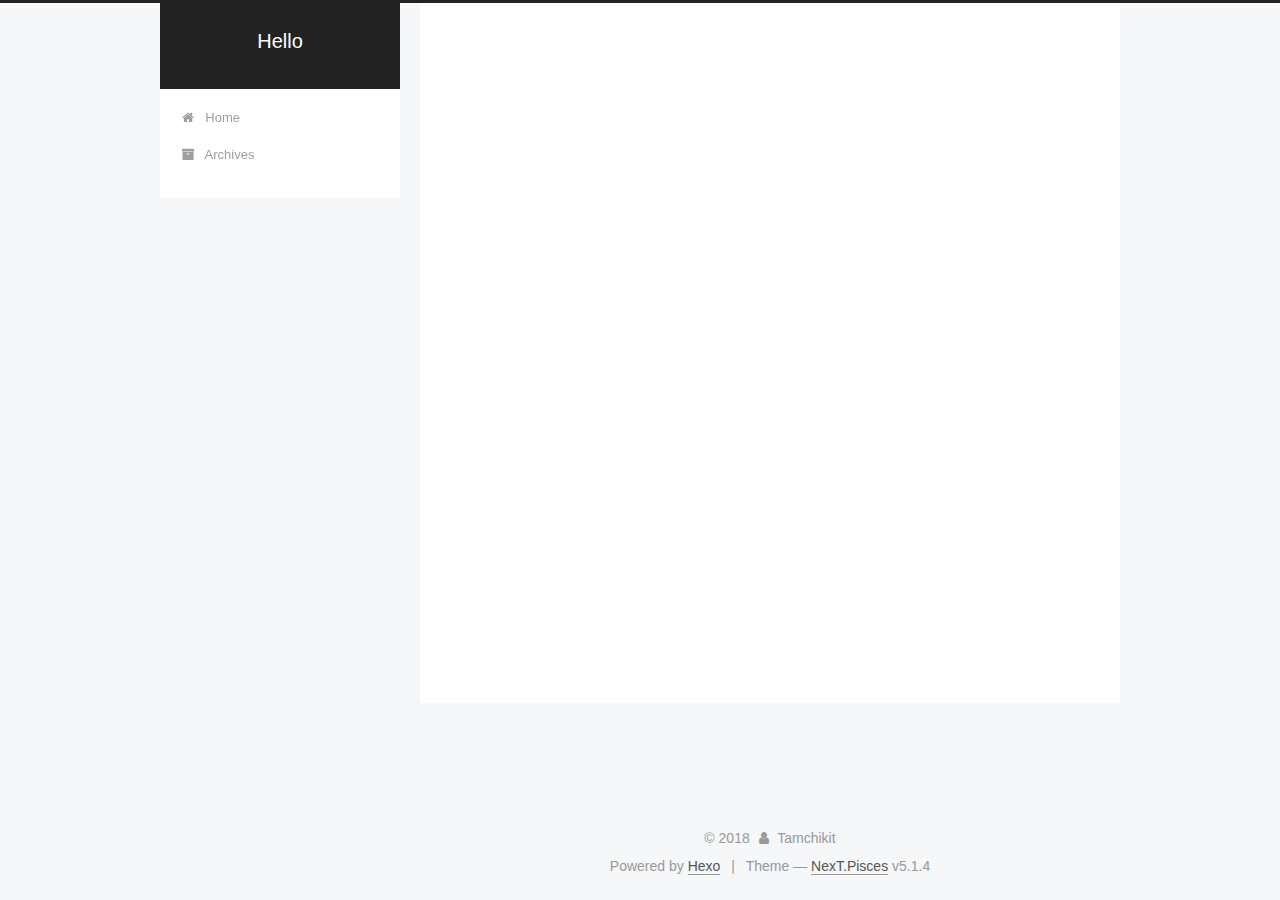
==== commit 47f92ba6: "Site updated: 2018-09-06 17:11:25" ====
--- a/archives/index.html
+++ b/archives/index.html
@@ -80,12 +80,12 @@
 
 
 <meta property="og:type" content="website">
-<meta property="og:title" content="Hexo">
+<meta property="og:title" content="Hello">
 <meta property="og:url" content="http://yoursite.com/archives/index.html">
-<meta property="og:site_name" content="Hexo">
+<meta property="og:site_name" content="Hello">
 <meta property="og:locale" content="default">
 <meta name="twitter:card" content="summary">
-<meta name="twitter:title" content="Hexo">
+<meta name="twitter:title" content="Hello">
 
 
 
@@ -121,7 +121,7 @@
 
 
 
-  <title>Archive | Hexo</title>
+  <title>Archive | Hello</title>
   
 
 
@@ -151,7 +151,7 @@
     <div class="custom-logo-site-title">
       <a href="/"  class="brand" rel="start">
         <span class="logo-line-before"><i></i></span>
-        <span class="site-title">Hexo</span>
+        <span class="site-title">Hello</span>
         <span class="logo-line-after"><i></i></span>
       </a>
     </div>
@@ -314,7 +314,7 @@
         <div class="site-overview">
           <div class="site-author motion-element" itemprop="author" itemscope itemtype="http://schema.org/Person">
             
-              <p class="site-author-name" itemprop="name">John Doe</p>
+              <p class="site-author-name" itemprop="name">Tamchikit</p>
               <p class="site-description motion-element" itemprop="description"></p>
           </div>
 
@@ -370,7 +370,7 @@
   <span class="with-love">
     <i class="fa fa-user"></i>
   </span>
-  <span class="author" itemprop="copyrightHolder">John Doe</span>
+  <span class="author" itemprop="copyrightHolder">Tamchikit</span>
 
   
 </div>
--- a/css/main.css
+++ b/css/main.css
@@ -1823,7 +1823,7 @@
   width: 4px;
   height: 4px;
   border-radius: 50%;
-  background: #ffb5ff;
+  background: #77ff6a;
 }
 .links-of-blogroll {
   font-size: 13px;
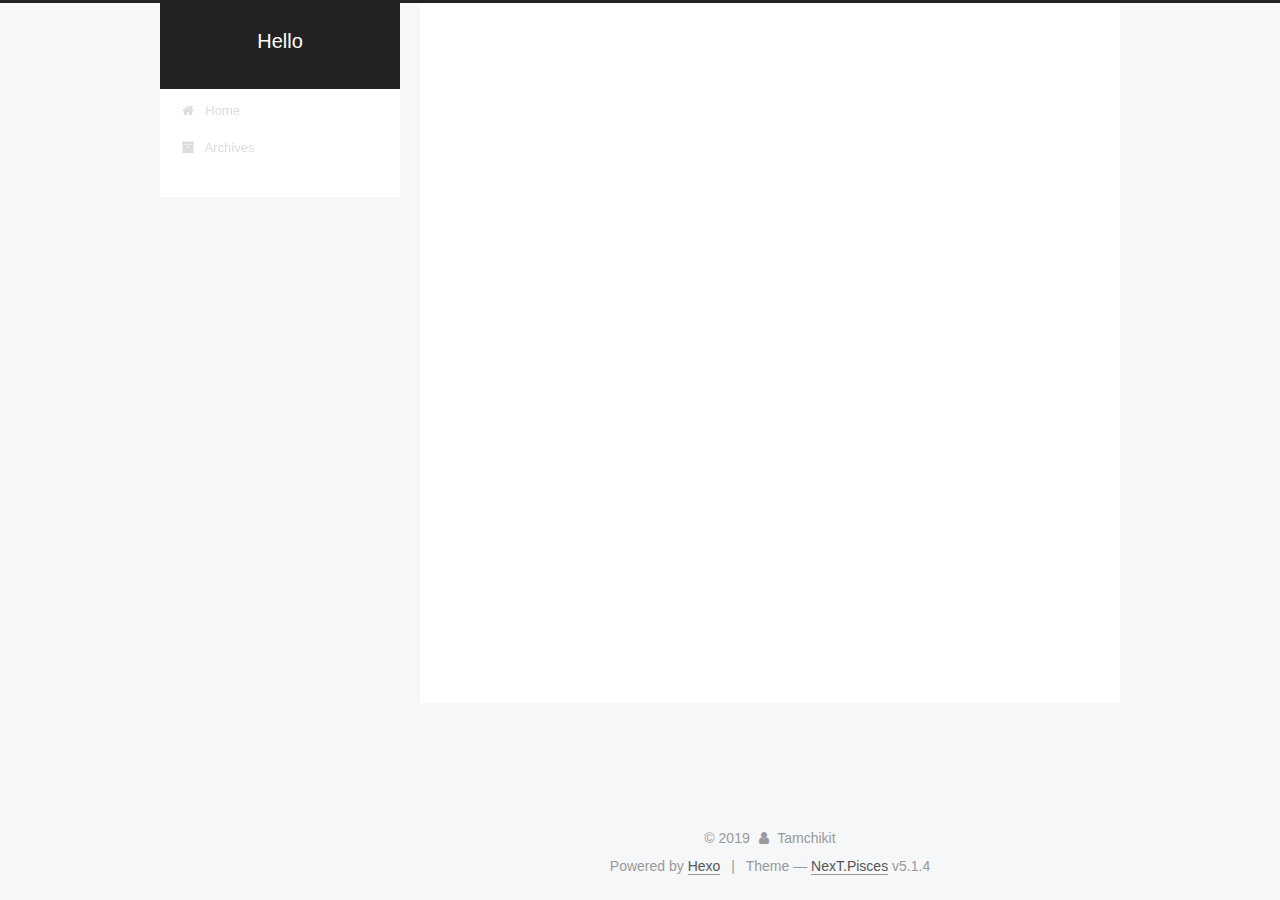
==== commit 39902241: "Add files via upload" ====
--- a/archives/index.html
+++ b/archives/index.html
@@ -239,7 +239,7 @@
         
           
           <div class="collection-title">
-            <h1 class="archive-year" id="archive-year-2018">2018</h1>
+            <h1 class="archive-year" id="archive-year-2019">2019</h1>
           </div>
         
         
@@ -251,9 +251,9 @@
 
       <h2 class="post-title">
         
-            <a class="post-title-link" href="/2018/09/06/hello-world/" itemprop="url">
+            <a class="post-title-link" href="/2019/10/11/vpn-for-you/" itemprop="url">
               
-                <span itemprop="name">Hello World</span>
+                <span itemprop="name">vpn for you</span>
               
             </a>
         
@@ -261,9 +261,9 @@
 
       <div class="post-meta">
         <time class="post-time" itemprop="dateCreated"
-              datetime="2018-09-06T16:36:34+08:00"
-              content="2018-09-06" >
-          09-06
+              datetime="2019-10-11T08:38:50+08:00"
+              content="2019-10-11" >
+          10-11
         </time>
       </div>
 
@@ -366,7 +366,7 @@
 
     <footer id="footer" class="footer">
       <div class="footer-inner">
-        <div class="copyright">&copy; <span itemprop="copyrightYear">2018</span>
+        <div class="copyright">&copy; <span itemprop="copyrightYear">2019</span>
   <span class="with-love">
     <i class="fa fa-user"></i>
   </span>
--- a/css/main.css
+++ b/css/main.css
@@ -1823,7 +1823,7 @@
   width: 4px;
   height: 4px;
   border-radius: 50%;
-  background: #77ff6a;
+  background: #29fbd6;
 }
 .links-of-blogroll {
   font-size: 13px;
